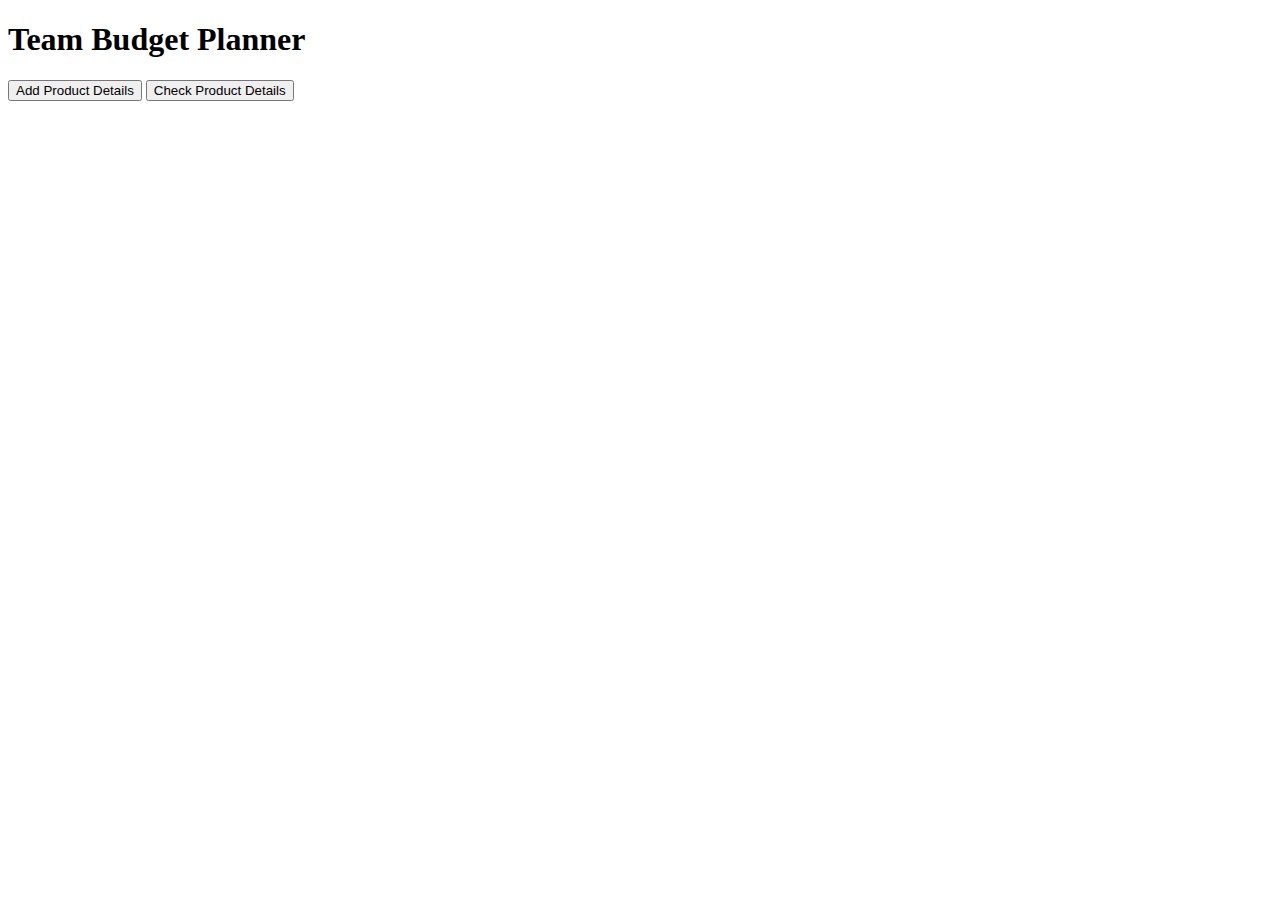
==== planner.html @ 3f9315bf "Team Budget planner" ====
<!DOCTYPE html>
<html lang="en">
    <head>
        <meta charset="UTF-8">
        <meta http-equiv="X-UA-Compatible" content="IE=edge">
        <meta name="viewport" content="width=device-width, initial-scale=1.0">
        <title>Team Budgect Planner App</title>
        
        
    </head>
    <body>
        <h1><strong>Team Budget Planner</strong> </h1>
        <script>
            var dict={}
            function addproduct() {
                var product=prompt("Enter the Product Name : ")
                var price=prompt("Enter the Price of "+product+" : ")
                dict[product]=price 
            }
            function Budget() {
                var val=Object.values(dict)
                var totalBudget=0
                for (let i=0;i<val.length;i++) {
                    var num=parseFloat(val[i])
                    totalBudget+=num
                }
/*         document.write("Total Budget is : "+totalBudget+" Rs")
 */        var t =document.getElementById('total');
        t.innerHTML = "Total Budget is : "+totalBudget+" Rs";
    }
    </script>
    <button  class="addDet"onclick="addproduct()">Add Product Details</button> 
    <button class="checkDet"onclick="Budget()">Check Product Details</button>
    <h3 id="total"> </h3>
</body>
</html>
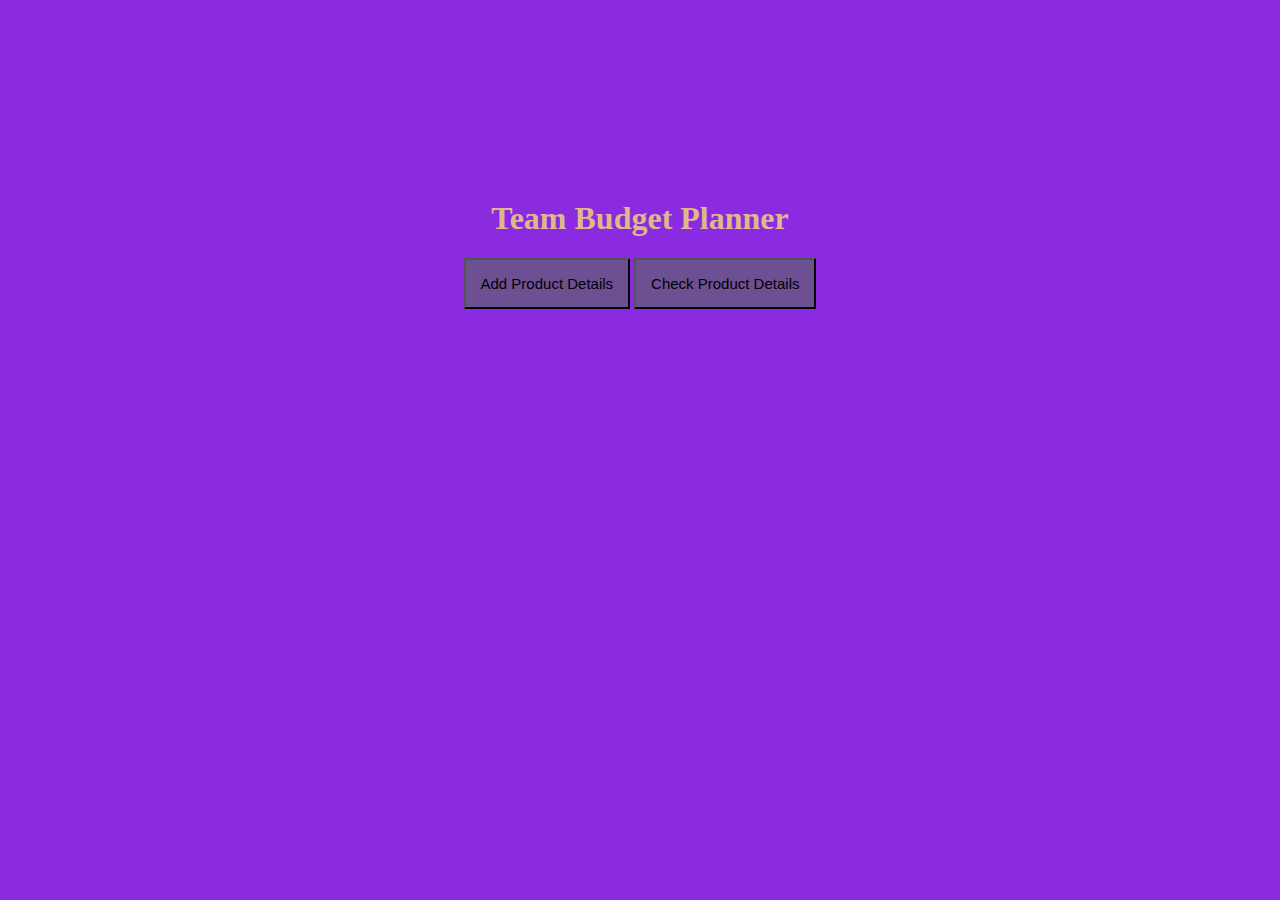
==== commit 0ffbb606: "Team Budget planner" ====
--- a/planner.html
+++ b/planner.html
@@ -5,6 +5,7 @@
         <meta http-equiv="X-UA-Compatible" content="IE=edge">
         <meta name="viewport" content="width=device-width, initial-scale=1.0">
         <title>Team Budgect Planner App</title>
+        <link rel="stylesheet" href="style.css"
         
         
     </head>
--- a/style.css
+++ b/style.css
@@ -0,0 +1,19 @@
+body {
+    color: #fff;
+    background: blueviolet;
+    font: 1em "Times new Roman";
+    text-align: center;
+    margin: 200px ;
+    padding-bottom: 100px;
+
+  }
+h1{
+    color:burlywood;
+}
+.addDet, .checkDet{
+  background-color: rgb(109, 80, 146);
+  color: black;
+  text-align: center;
+  font-size: 15px;
+  padding: 15px;
+}
